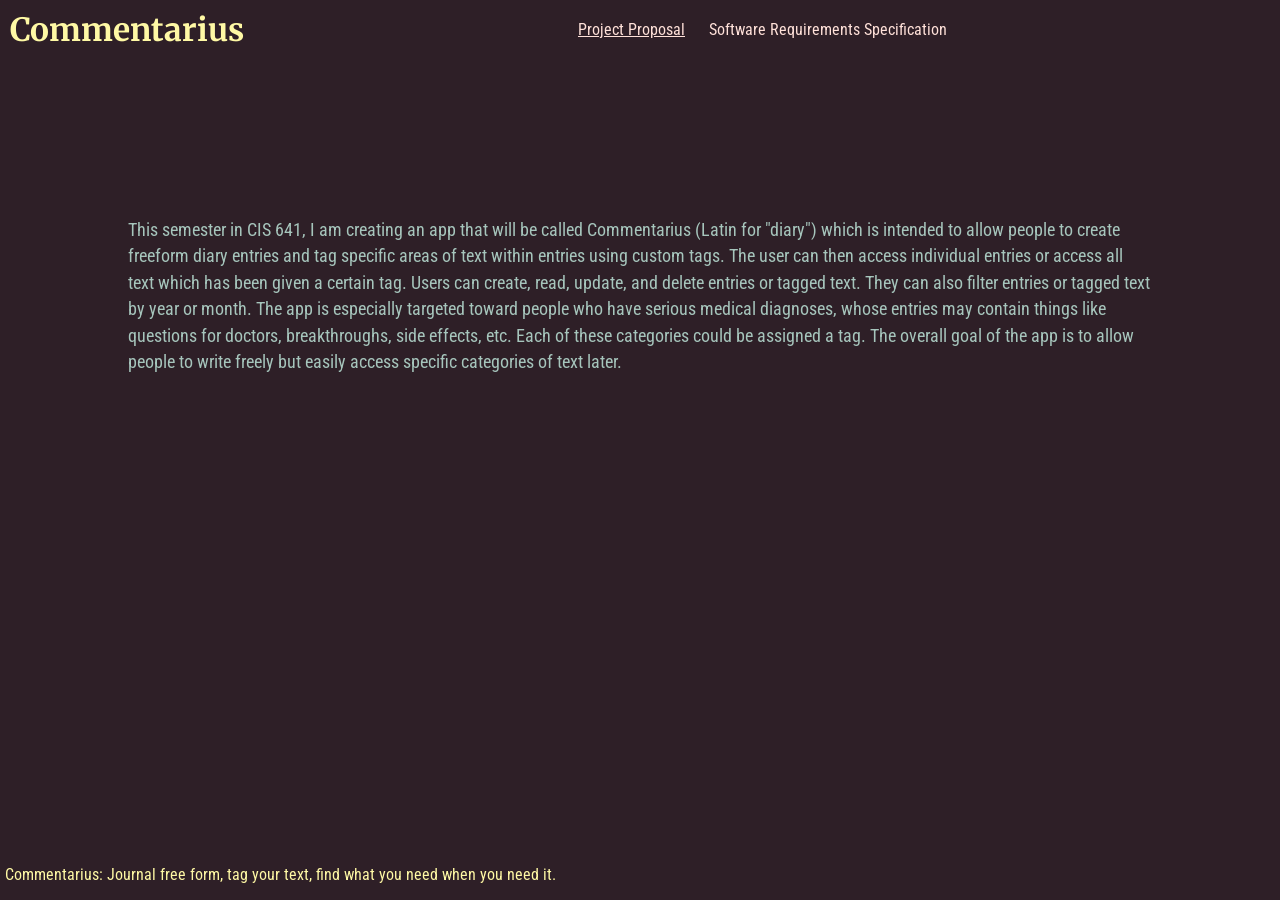
==== index.html @ 98e819d0 "created website homescreen" ====
<!DOCTYPE html>
<html lang="en">
  <head>
    <meta charset="UTF-8">
    <title>Commentarius</title>
    <link rel="stylesheet" href="styles.css">
  </head>
  <body>
    <div id="title">
      <h1>Commentarius</h1>
    </div>
    <div id="nav">
      <nav>
        <a href="https://github.com/e-mitch/GVSU-CIS641-Eagle/blob/master/docs/proposal-template.md">Project Proposal</a>
        <a>Software Requirements Specification</a>
      </nav>
    </div>
    <div id="overview">
      <p>This semester in CIS 641, I am creating an app that will be called Commentarius (Latin for "diary") which is intended
      to allow people to create freeform diary entries and tag specific areas of text within entries using
      custom tags. The user can then access individual entries or access all text which has been given
      a certain tag. Users can create, read, update, and delete entries or tagged text. They can also filter
      entries or tagged text by year or month. The app is especially targeted toward people who have
      serious medical diagnoses, whose entries may contain things like questions for doctors,
      breakthroughs, side effects, etc. Each of these categories could be assigned a tag. The overall
      goal of the app is to allow people to write freely but easily access specific categories of text later.</p>
    </div>
    <footer>
     <p>Commentarius: Journal free form, tag your text, find what you need when you need it.</p>
    </footer>
  </body>
</html>
---- styles.css ----
@import url('https://fonts.googleapis.com/css2?family=Merriweather&family=Roboto+Condensed:wght@300&display=swap');
@import url('https://fonts.googleapis.com/css2?family=Roboto+Condensed&display=swap');
/* 'Merriweather', 'Roboto Condensed'*/

body{
  background-color: #2E1F27;
  margin:0;
  padding:0;
}

h1{
  margin-top:0;
  padding-right:10px;
  padding-left:10px;
  padding-top:0px;
  font-family:'Merriweather', serif;
  color: #FFF9A5;
}

h2{
  font-family:'Roboto Condensed', serif;
  color: #A6C5BC;
  font-size:1.2em;
}

nav{
  text-align:right;
  margin-right:10px;
}

nav a{
  padding-left: 10px;
  padding-right: 10px;
  font-family:'Roboto Condensed', sans-serif;
  color: #FFE1D9;
}

#title{
  margin-top:10px;
  width:255px;
  position:relative;
  float:left;
}

#nav{
  left:255px;
  right:0;
  margin-top:20px;
  text-align:center;
  width:max-content;
  position: absolute;
  margin-left: auto;
  margin-right: auto;
}

footer{
  position: absolute;
  padding-left:5px;
  bottom: 0;
  width:100%;
  font-family:'Roboto Condensed', sans-serif;
  color: #FFF9A5;
}

#overview{
  font-family:'Roboto Condensed', sans-serif;
  font-size:1.1em;
  line-height:1.5em;
  color:#A6C5BC;
  position:relative;
  float:left;
  width:80%;
  margin-left:10%;
  margin-top:10%;
}
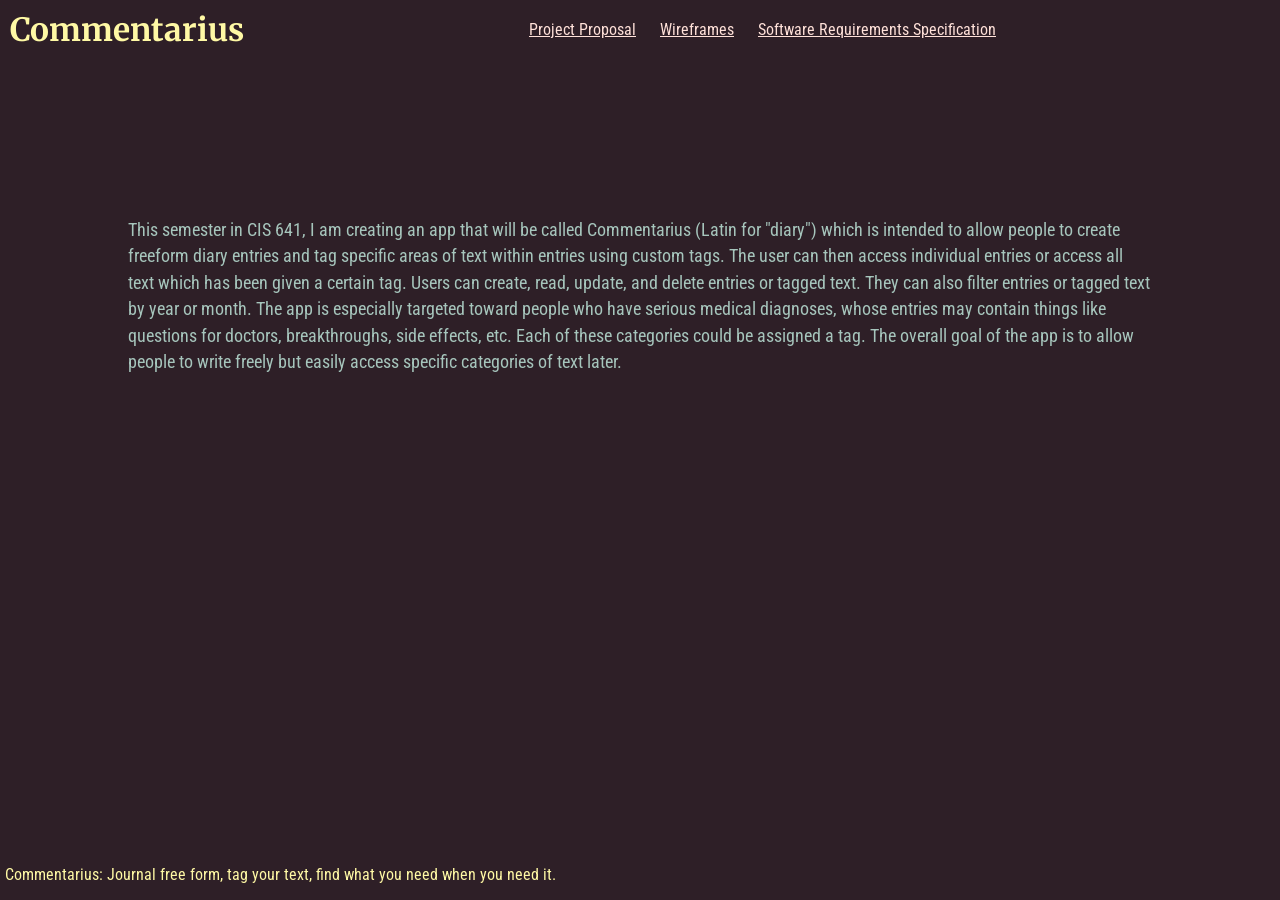
==== commit 9c4f400e: "Updated nav" ====
--- a/index.html
+++ b/index.html
@@ -11,8 +11,9 @@
     </div>
     <div id="nav">
       <nav>
-        <a href="https://github.com/e-mitch/GVSU-CIS641-Eagle/blob/master/docs/proposal-template.md">Project Proposal</a>
-        <a>Software Requirements Specification</a>
+        <a href="https://github.com/e-mitch/GVSU-CIS641-Eagle/blob/master/docs/proposal-template.md" target="_blank">Project Proposal</a>
+        <a href="https://github.com/e-mitch/GVSU-CIS641-Eagle/blob/master/artifacts/Commentarius%20Wireframes.png" target="_blank">Wireframes</a>
+        <a href="https://github.com/e-mitch/GVSU-CIS641-Eagle/blob/master/docs/software_requirements_specification.md" target="_blank">Software Requirements Specification</a>
       </nav>
     </div>
     <div id="overview">
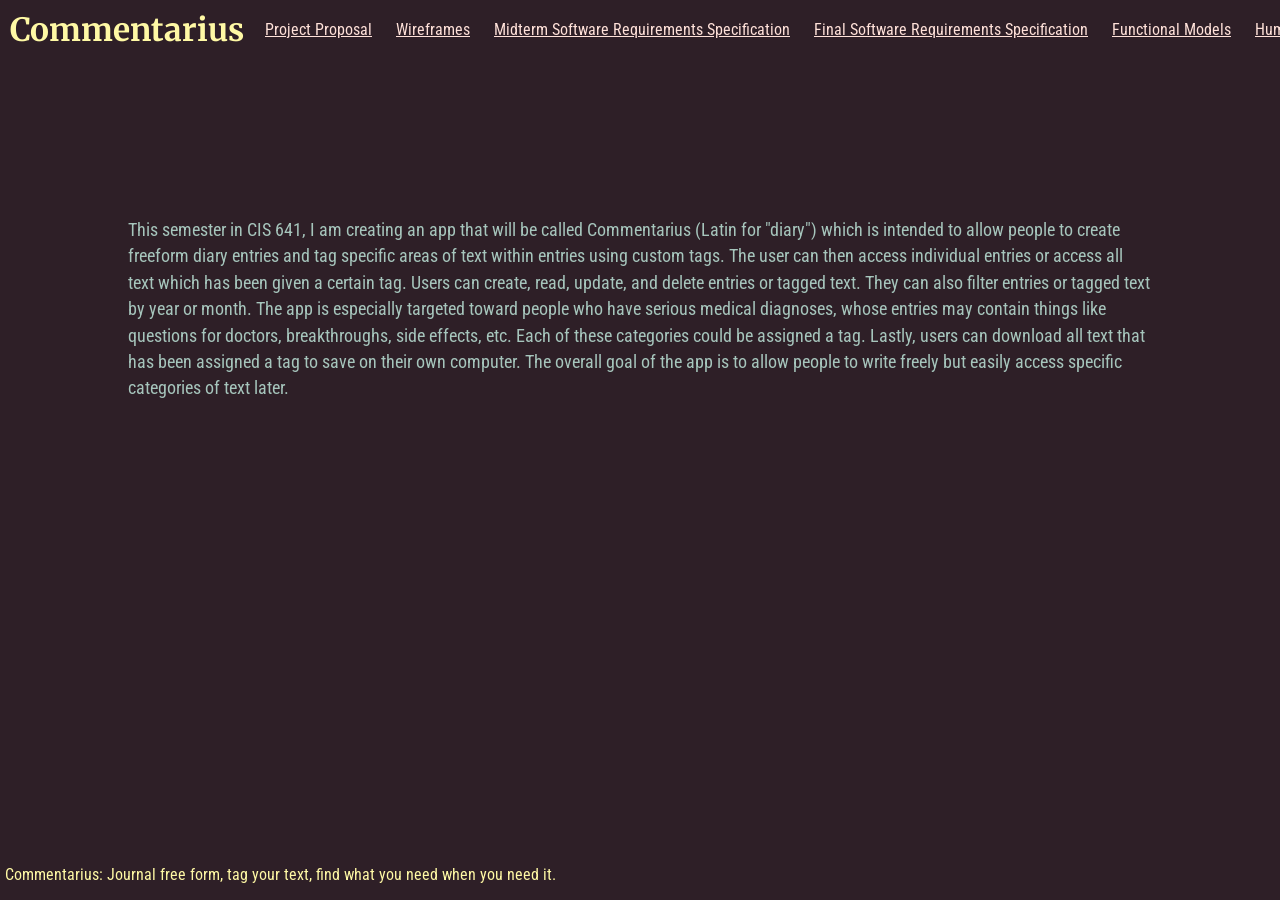
==== commit 74015f54: "Updated index" ====
--- a/index.html
+++ b/index.html
@@ -13,7 +13,11 @@
       <nav>
         <a href="https://github.com/e-mitch/GVSU-CIS641-Eagle/blob/master/docs/proposal-template.md" target="_blank">Project Proposal</a>
         <a href="https://github.com/e-mitch/GVSU-CIS641-Eagle/blob/master/artifacts/Commentarius%20Wireframes.png" target="_blank">Wireframes</a>
-        <a href="https://github.com/e-mitch/GVSU-CIS641-Eagle/blob/master/docs/software_requirements_specification.md" target="_blank">Software Requirements Specification</a>
+        <a href="https://github.com/e-mitch/GVSU-CIS641-Eagle/blob/master/docs/software_requirements_specification.md" target="_blank">Midterm Software Requirements Specification</a>
+        <a href="https://github.com/e-mitch/GVSU-CIS641-Eagle/blob/master/docs/software_requirements_specification_final.md" target="_blank">Final Software Requirements Specification</a>
+        <a href="https://github.com/e-mitch/GVSU-CIS641-Eagle/tree/master/artifacts/functional-models" target="_blank">Functional Models</a>
+        <a href="https://github.com/e-mitch/GVSU-CIS641-Eagle/tree/master/artifacts/hci" target="_blank">Human Computer Interaction</a>
+        <a href="https://github.com/e-mitch/GVSU-CIS641-Eagle/blob/master/docs/Status%20report.pdf" target="_blank">Midterm Presentation Slides</a>
       </nav>
     </div>
     <div id="overview">
@@ -23,7 +27,8 @@
       a certain tag. Users can create, read, update, and delete entries or tagged text. They can also filter
       entries or tagged text by year or month. The app is especially targeted toward people who have
       serious medical diagnoses, whose entries may contain things like questions for doctors,
-      breakthroughs, side effects, etc. Each of these categories could be assigned a tag. The overall
+      breakthroughs, side effects, etc. Each of these categories could be assigned a tag. Lastly, users can download
+      all text that has been assigned a tag to save on their own computer. The overall
       goal of the app is to allow people to write freely but easily access specific categories of text later.</p>
     </div>
     <footer>
